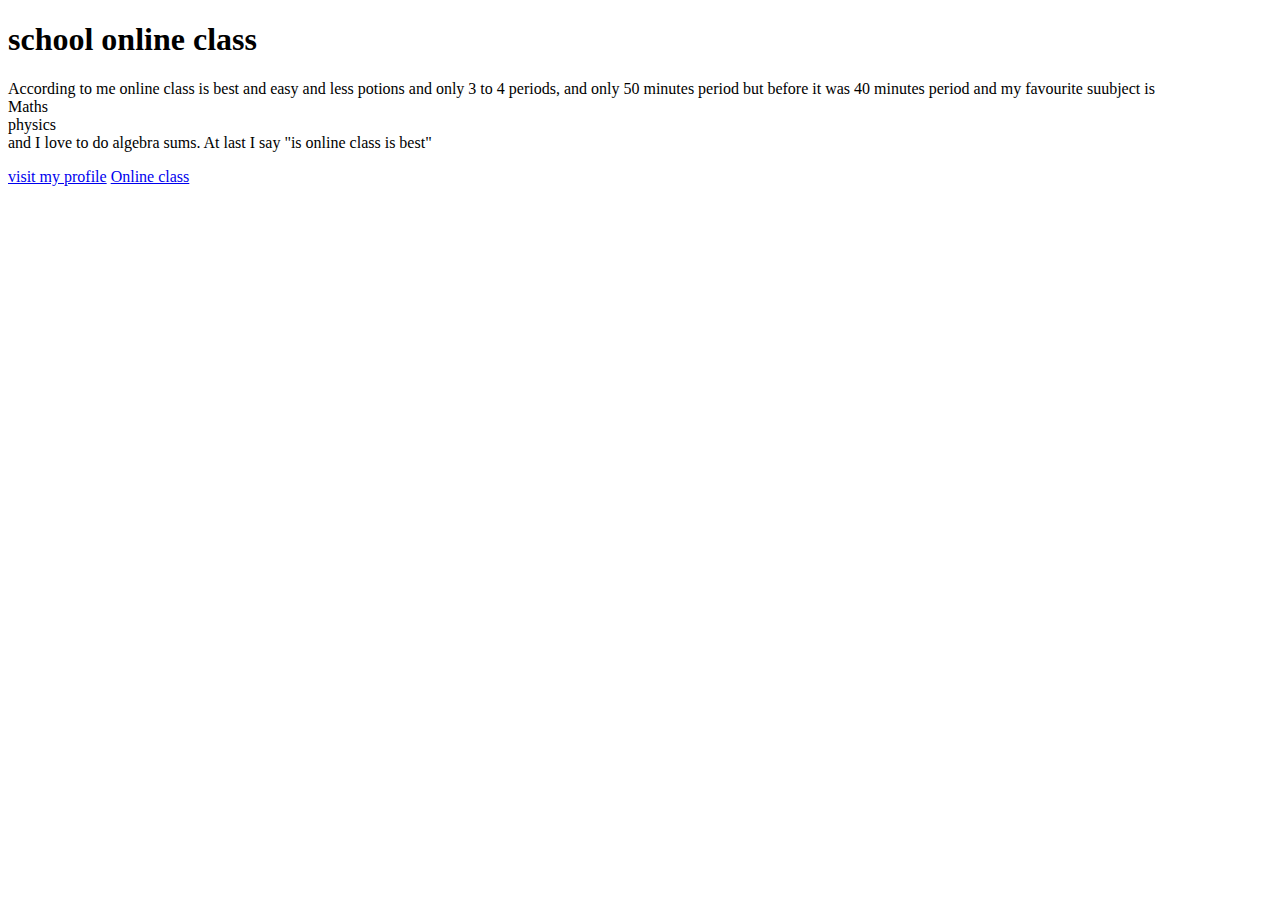
==== school online class.html @ 0ebb54ff "school online class" ====
<!DOCTYPE html>
<html>

<head>
    <title>My school online class</title>
    <link rel="stylesheet" href="./school online class.css" >
</head>
<body>
    <h1>school online class</h1>
    <p>According to me online class is best and easy and less potions
     and only 3 to 4 periods, and only 50 minutes period but before
      it was 40 minutes period and my favourite suubject is 
    <br>Maths
    <br>physics 
    <br> and I love to do algebra sums. At last I say "is online class is best"   </p>
    <a href="https:/github.com/sanjayshrinivasan/my-profile">visit my profile</a>
    <a href="./schoolclass.html">Online class</a>
</body>
</html>
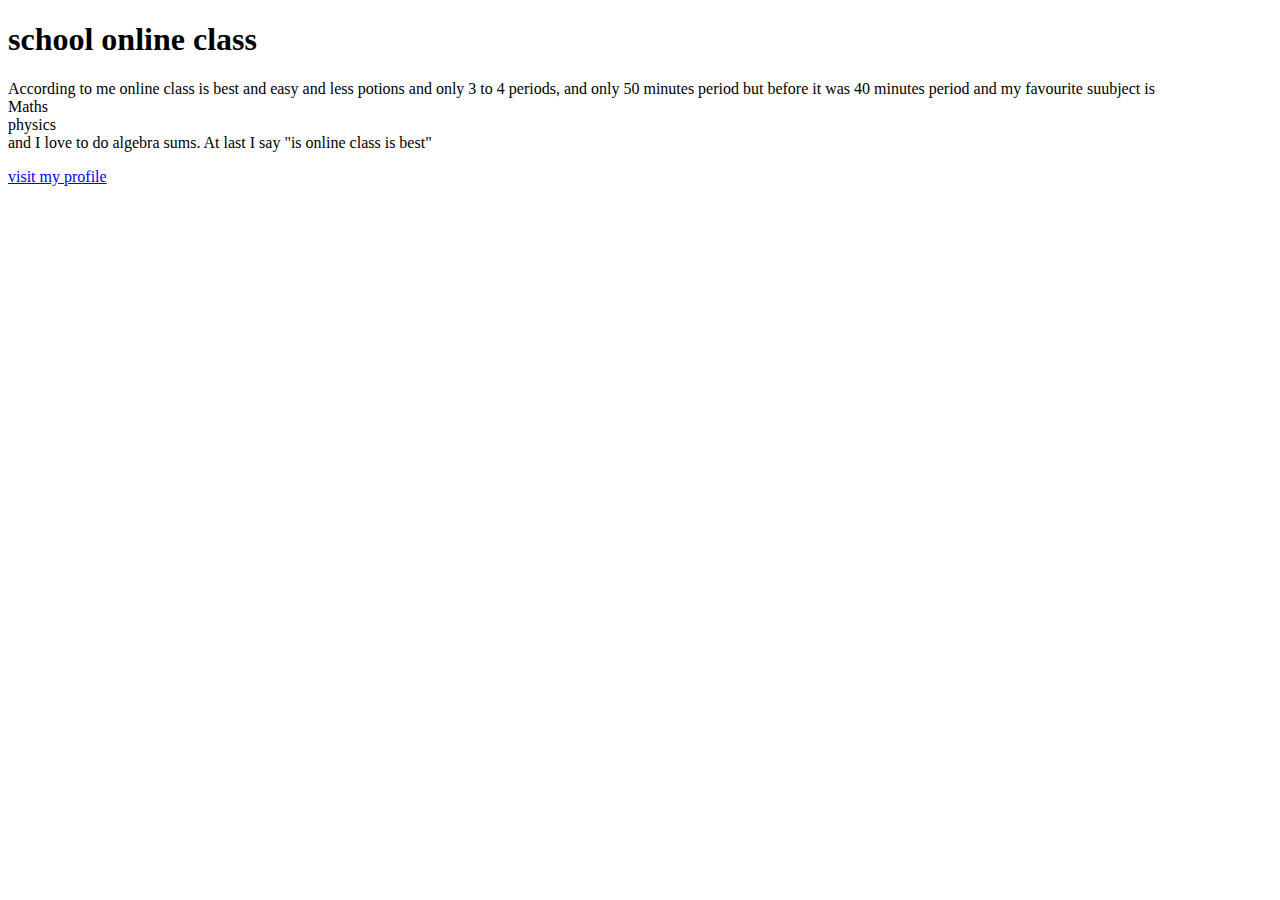
==== commit b03dd6a3: "school project online class" ====
--- a/school online class.html
+++ b/school online class.html
@@ -14,6 +14,5 @@
     <br>physics 
     <br> and I love to do algebra sums. At last I say "is online class is best"   </p>
     <a href="https:/github.com/sanjayshrinivasan/my-profile">visit my profile</a>
-    <a href="./schoolclass.html">Online class</a>
 </body>
 </html>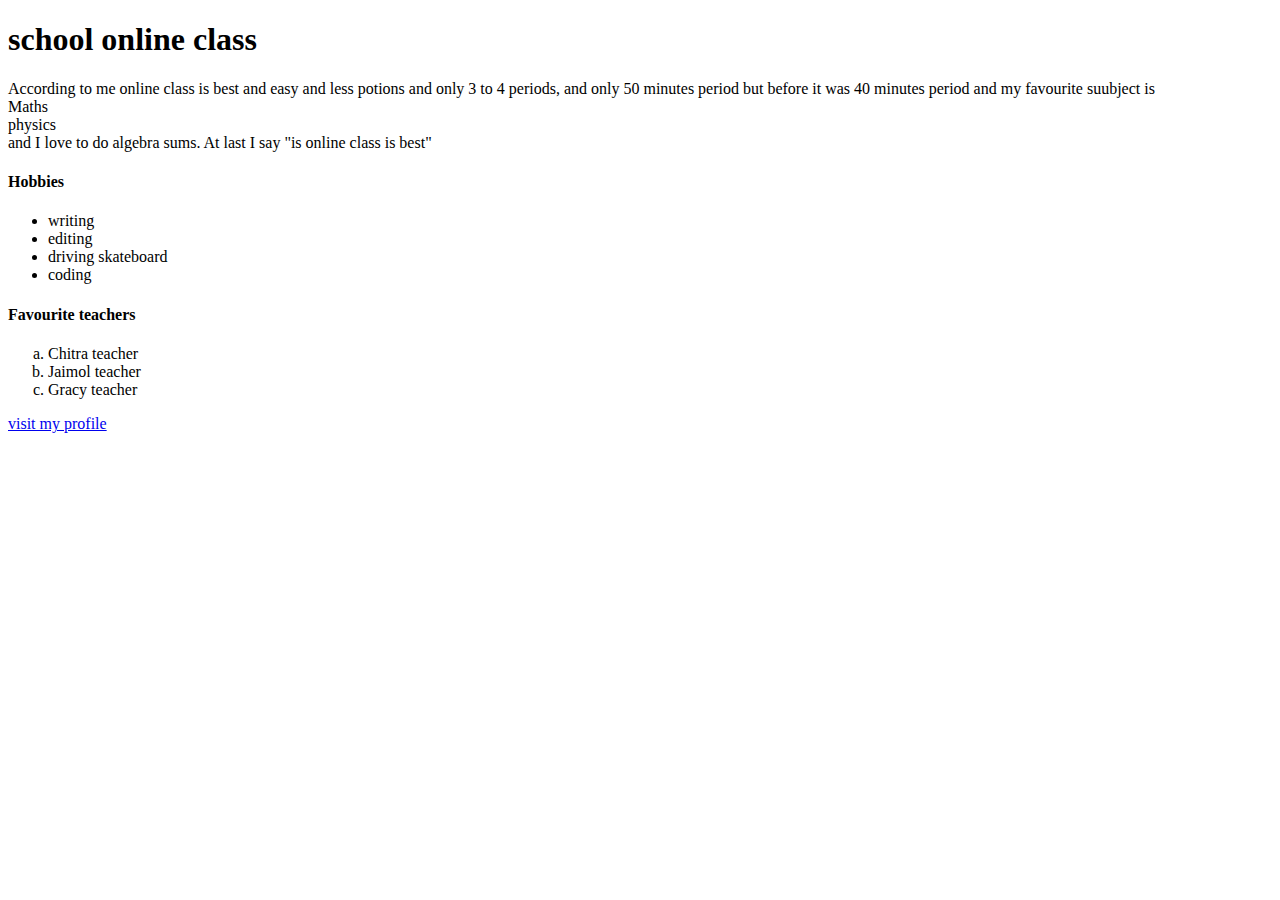
==== commit c7f7acfc: "trip to alleppey" ====
--- a/school online class.html
+++ b/school online class.html
@@ -13,6 +13,19 @@
     <br>Maths
     <br>physics 
     <br> and I love to do algebra sums. At last I say "is online class is best"   </p>
+    <h4 class="black-link">Hobbies</h4>
+    <ul>
+      <li>writing</li>
+      <li>editing</li>
+      <li>driving skateboard</li>
+      <li>coding</li>
+    </ul>
+    <h4 id="teach">Favourite teachers</h4>
+    <ol type="a">
+      <li>Chitra teacher</li>
+      <li>Jaimol teacher</li>
+      <li>Gracy teacher</li>
+    </ol>
     <a href="https:/github.com/sanjayshrinivasan/my-profile">visit my profile</a>
 </body>
 </html>